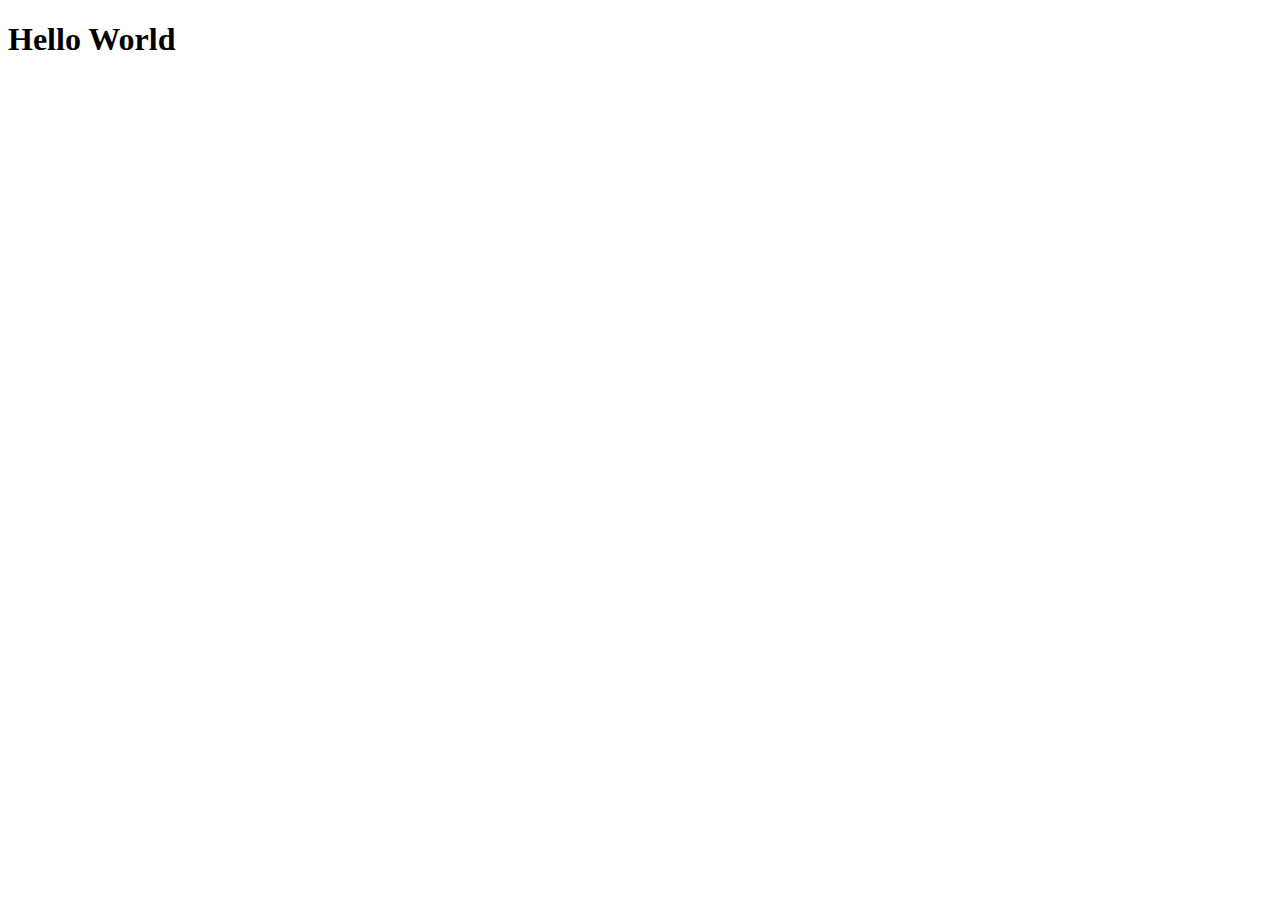
==== meu-site.html @ dc270927 "Create meu-site.html" ====
<!DOCTYPE html>
<html lang="en">
  <head>
    <meta charset="UTF-8" />
    <meta http-equiv="X-UA-Compatible" content="IE=edge" />
    <meta name="viewport" content="width=device-width, initial-scale=1.0" />
    <title>Document</title>
  </head>
  <body>
    <h1>Hello World</h1>
  </body>
</html>
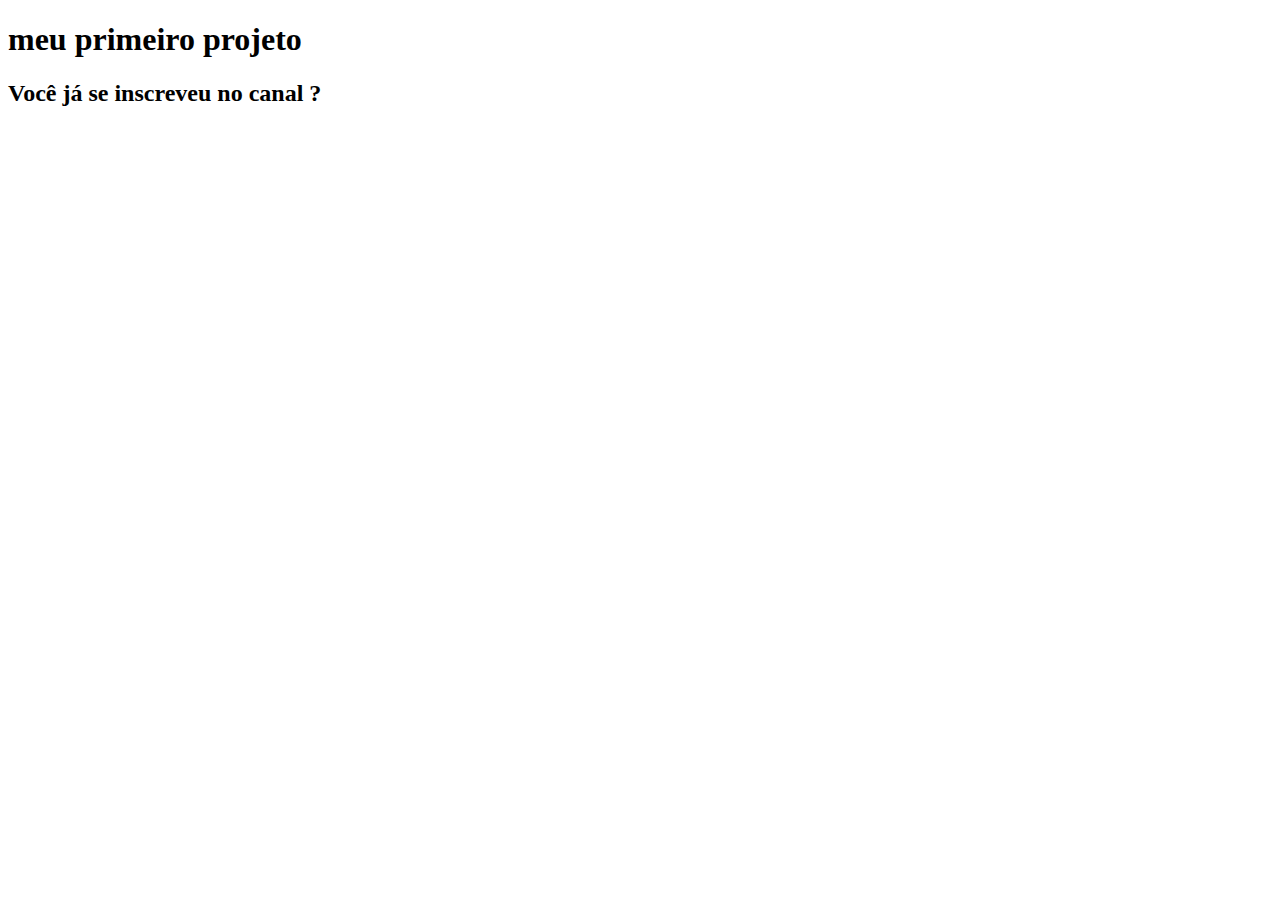
==== commit 81873e08: "Update meu-site.html" ====
--- a/meu-site.html
+++ b/meu-site.html
@@ -7,6 +7,8 @@
     <title>Document</title>
   </head>
   <body>
-    <h1>Hello World</h1>
+    <h1>meu primeiro projeto</h1>
+
+    <h2>Você já se inscreveu no canal ?</h2>
   </body>
 </html>
